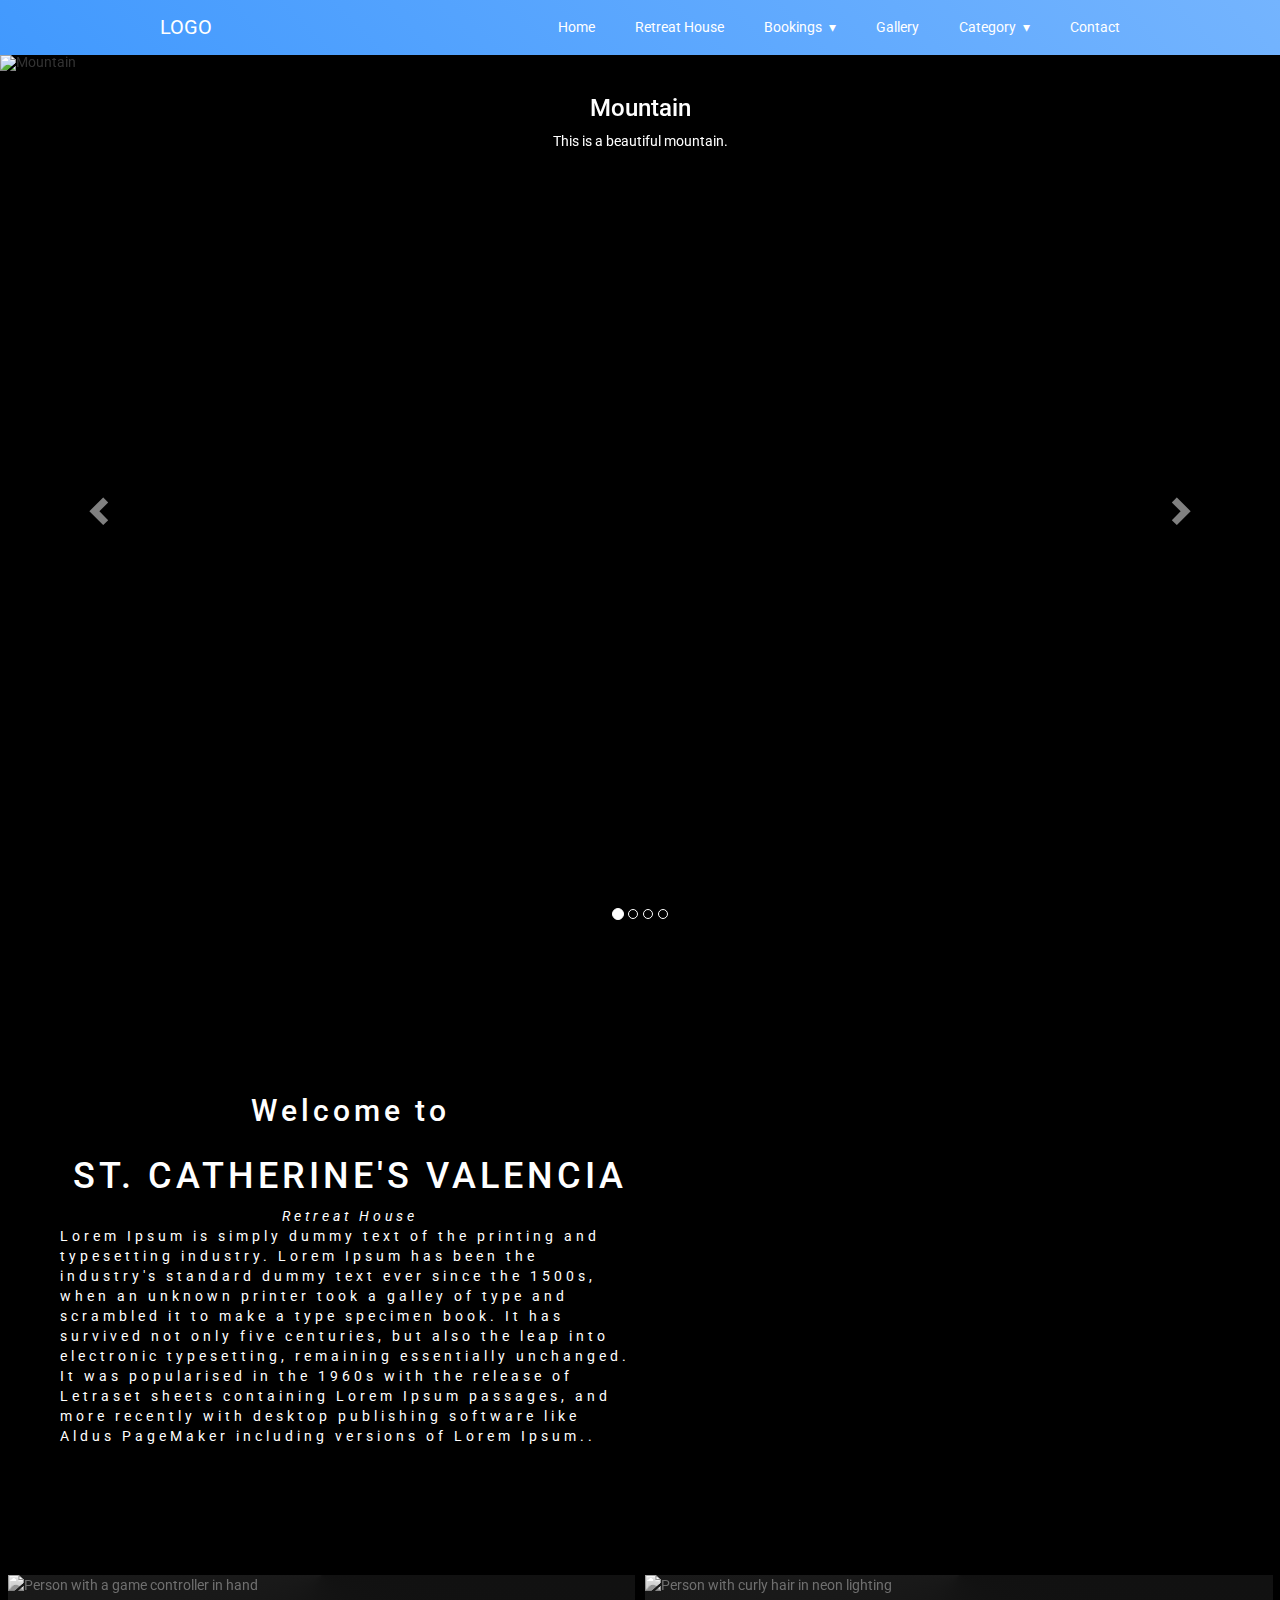
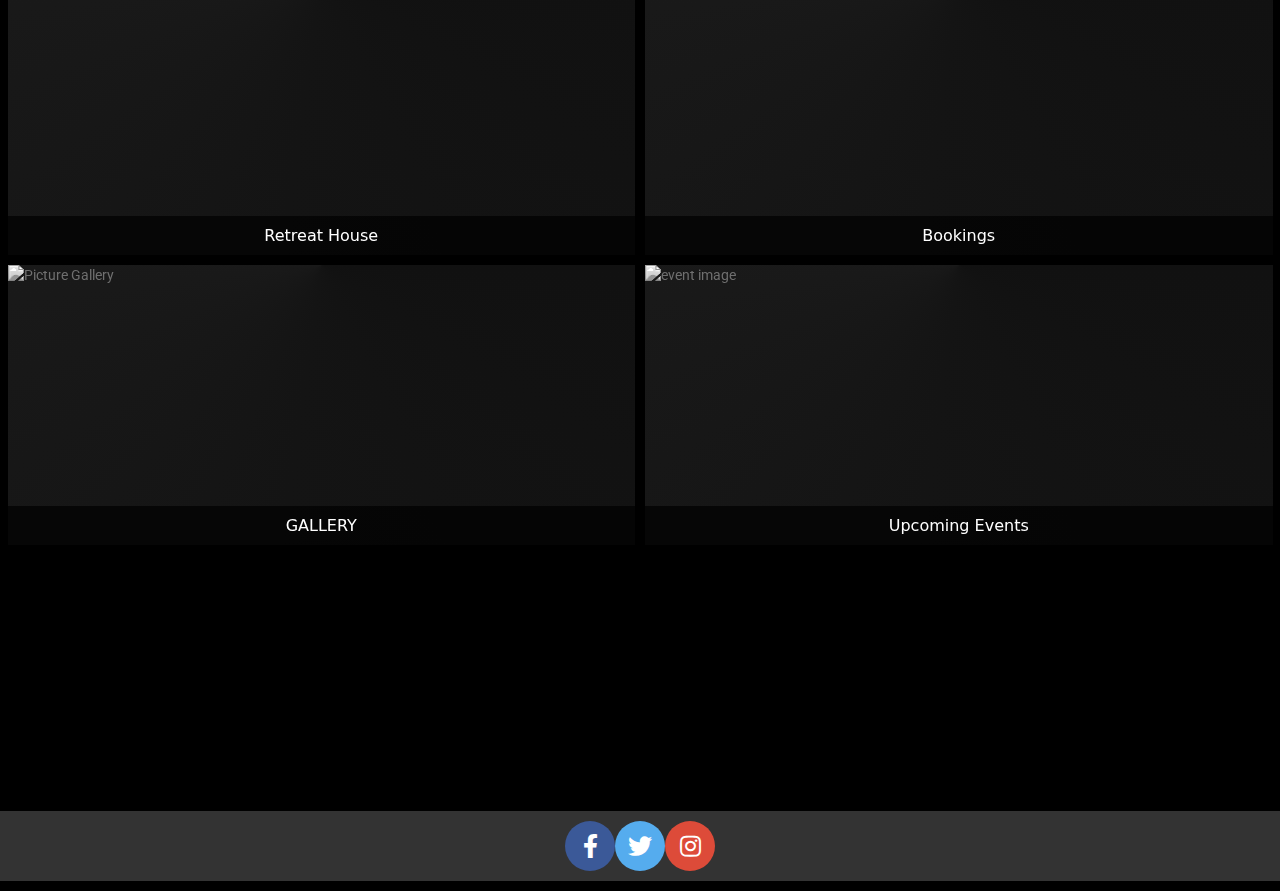
==== index.html @ b49c692a "Add files via upload" ====
<!DOCTYPE html>
<html lang="en">
<head>
    <meta charset="UTF-8">
    <meta name="viewport" content="width=device-width, initial-scale=1.0">
	<title>Photo Slide Show</title>
	<link rel="stylesheet" href="https://maxcdn.bootstrapcdn.com/bootstrap/3.3.7/css/bootstrap.min.css">
	<script src="https://ajax.googleapis.com/ajax/libs/jquery/3.1.1/jquery.min.js"></script>
	<script src="https://maxcdn.bootstrapcdn.com/bootstrap/3.3.7/js/bootstrap.min.js"></script>
	<link href="https://cdnjs.cloudflare.com/ajax/libs/font-awesome/6.2.0/css/all.min.css" rel="stylesheet">
	<link rel="stylesheet" href="https://cdnjs.cloudflare.com/ajax/libs/font-awesome/5.15.3/css/all.min.css">
	<script src="https://d3e54v103j8qbb.cloudfront.net/js/jquery-3.5.1.min.dc5e7f18c8.js?site=5ae23342fb799b82a928a062" type="text/javascript" integrity="sha256-9/aliU8dGd2tb6OSsuzixeV4y/faTqgFtohetphbbj0=" crossorigin="anonymous"></script>
	<link href="css/nav.css" rel="stylesheet">
	<link href="css/card.css" rel="stylesheet">
	<script src="js/nav.js"></script>
<style>
	
/* Slide Show Styles */

.carousel-caption.text-top {
    top: 0;
    bottom: auto;
}
.carousel-slide {
  margin: auto;
}

.item {
  height: 100vh;
}

.item img {
  height: 100%!important;
  margin: auto;
}

.carousel-control {
  background: none!important;
}

.div-block.welcome {
  letter-spacing: 4px;
  margin-top: 10px;
  margin-bottom: 10px;
}

.welcome-to-point-radix {
  width: 700px;
  height: 600px;
  flex-direction: column;
  justify-content: center;
  align-items: center;
  padding-left: 60px;
  padding-right: 60px;
  display: flex;
}
.div-block {
  height: 600px;
  background-image: url("https://i.imgur.com/m2YPYrl.jpg");
  background-position: 50%;
  background-repeat: no-repeat;
  background-size: cover;
  color: white;
}

.section1 {
  height: auto;
}

.cheadings {
  color: #fff;
  text-align: left;
  letter-spacing: 2px;
  text-transform: uppercase;
  margin-top: 15px;
  font-family: Lato, sans-serif;
  font-size: 15px;
  font-weight: 700;
}

.fa-calendar-days, 
.fa-image,.fa-house {
  font-size: 60px;
  color: #fff;
}

.section3 {
  height: 300px;
  background-image: linear-gradient(rgba(52 240 92 / 86), #6fadaa), url("https://i.imgur.com/a10DYhZ.jpg");
  background-position: 0 0, 50% 58%;
  background-repeat: repeat, no-repeat;
  background-size: auto, cover;
  background-attachment: scroll, scroll;
  margin-bottom: 0;
  margin-left: 0;
  margin-right: 0;
  padding: 20px 20px 60px;
  display: inline-block;
}

.section3 .first{
   background-color: #456d51;
  background-image: linear-gradient(rgba(114, 173, 132, .64), #3c976b 99%), url("https://i.imgur.com/DMkb1DS.jpg");
  background-position: 0 0, 100% 66%;
  background-size: auto, cover;
  margin-bottom: 0;
  margin-right: 0;
  padding: 20px 20px 60px;
  font-size: 15px;
}

.section3.second {
   background-color: #456d51;
  background-image: linear-gradient(rgba(114, 173, 132, .64), #3c976b 99%), url("https://i.imgur.com/DMkb1DS.jpg");
  background-position: 0 0, 100% 66%;
  background-size: auto, cover;
  margin-bottom: 0;
  margin-right: 0;
  padding: 20px 20px 60px;
  font-size: 15px;
}

.section3-div.third {
  background-color: #456d51;
  background-image: linear-gradient(rgba(114, 173, 132, .64), #3c976b 99%), url("https://i.imgur.com/9gtHM3D.jpg");
  background-position: 0 0, 100% 66%;
  background-size: auto, cover;
  margin-bottom: 0;
  margin-right: 0;
  padding: 20px 20px 60px;
  font-size: 15px;
}

.section1 .columns {
    display: flex;
    flex-wrap: wrap;
}

.section1 .column {
    flex-basis: 33.33%;
    padding: 0;
    box-sizing: border-box;
	margin-bottom: 10px;
}

.section-32 {
    background-color: #333;
    justify-content: center;
    align-items: center;
    margin-top: 10px;
    margin-bottom: 10px;
    padding-top: 10px;
    padding-bottom: 10px;
    display: flex;
    position: relative;
    overflow: visible;
}

.btn-floating {
  width: 50px;
  height: 50px;
  border-radius: 50%;
  display: flex;
  align-items: center;
  justify-content: center;
  color: #fff;	
}
.section-32 .btn-floating {
  text-decoration: none;
  cursor: pointer;
  font-size: 24px;
}

body{
background-color: black;
}
	</style>
</head>
<body>
<section class="navigation">
  <div class="nav-container">
    <div class="brand">
      <a href="#!">Logo</a>
    </div>
    <nav>
      <div class="nav-mobile"><a id="navbar-toggle" href="#"><span></span></a></div>
      <ul class="nav-list">
        <li>
          <a href="#">Home</a>
        </li>
        <li>
          <a href="#">Retreat House</a>
        </li>
        <li>
          <a href="#">Bookings</a>
          <ul class="navbar-dropdown">
            <li>
              <a href="#">Sass</a>
            </li>
            <li>
              <a href="#">Less</a>
            </li>
            <li>
              <a href="#">Stylus</a>
            </li>
          </ul>
        </li>
        <li>
          <a href="#">Gallery</a>
        </li>
        <li>
          <a href="#">Category</a>
          <ul class="navbar-dropdown">
            <li>
              <a href="#">Sass</a>
            </li>
            <li>
              <a href="#">Less</a>
            </li>
            <li>
              <a href="#">Stylus</a>
            </li>
          </ul>
        </li>
        <li>
          <a href="#!">Contact</a>
        </li>
      </ul>
    </nav>
  </div>
</section>
<div id="Carousel" class="carousel slide" data-ride="carousel">
    <!-- Indicators -->
    <ol class="carousel-indicators">
        <li data-target="#Carousel" data-slide-to="0" class="active"></li>
        <li data-target="#Carousel" data-slide-to="1"></li>
        <li data-target="#Carousel" data-slide-to="2"></li>
        <li data-target="#Carousel" data-slide-to="3"></li>
    </ol>

    <!-- Wrapper for slides -->
    <div class="carousel-inner" role="listbox">   
        <div class="item active">
            <div class="carousel-caption text-top">
                <h3>Mountain</h3>
                <p>This is a beautiful mountain.</p>
            </div>
            <img src="https://i.imgur.com/jwxMT2H.jpg" alt="Mountain">
        </div>
        <div class="item">
            <div class="carousel-caption text-top">
                <h3>Beach</h3>
                <p>This is a stunning beach.</p>
            </div>
            <img src="https://i.imgur.com/oor3wBP.jpg" alt="Beach">
        </div>
        <div class="item">
            <div class="carousel-caption text-top">
                <h3>Dew</h3>
                <p>This is a refreshing dew.</p>
            </div>
            <img src="https://i.imgur.com/fqukFpF.jpg" alt="Dew">
        </div>
        <div class="item">
            <div class="carousel-caption text-top">
                <h3>Road</h3>
                <p>This is a winding road.</p>
            </div>
            <img src="https://i.imgur.com/4ncdrUJ.jpg" alt="Road">
        </div>
    </div>

    <!-- Left and right controls -->
    <a class="left carousel-control" href="#Carousel" role="button" data-slide="prev">
        <span class="glyphicon glyphicon-chevron-left" aria-hidden="true"></span>
        <span class="sr-only">Previous</span>
    </a>
    <a class="right carousel-control" href="#Carousel" role="button" data-slide="next">
        <span class="glyphicon glyphicon-chevron-right" aria-hidden="true"></span>
        <span class="sr-only">Next</span>
    </a>
</div>
		       <div id="Welcome" class="welcome">
            <div class="div-block welcome">
                <div class="welcome-to-point-radix">
                    <h2 class="heading-13">Welcome to</h2>
                    <h1 class="heading-14">ST. CATHERINE'S VALENCIA</h1>
                    <em class="emphasized-text">Retreat House</em>
                    <div class="w-container">
                        <p class="small-text">Lorem Ipsum is simply dummy text of the printing and typesetting industry. Lorem Ipsum has been the industry's standard dummy text ever since the 1500s, when an unknown printer took a galley of type and scrambled it to make a type specimen book. It has survived not only five centuries, but also the leap into electronic typesetting, remaining essentially unchanged. It was popularised in the 1960s with the release of Letraset sheets containing Lorem Ipsum passages, and more recently with desktop publishing software like Aldus PageMaker including versions of Lorem Ipsum..</p>
                    </div>
                </div>
            </div>
        </div>
		 <section class="section">
      <div class="cards">
        <a href="#" class="card card-1">
          <figure class="visual">
            <img
              class="card-img"
              src="https://raw.githubusercontent.com/mobalti/ui/main/cards-01/images/img-1.avif"
              alt="Person with a game controller in hand"
            />
            <figcaption class="figcaption">Retreat House</figcaption>

          </figure>
        </a>
        <a href="#" class="card card-2">
          <figure class="visual">
            <img
              class="card-img"
              src="https://raw.githubusercontent.com/mobalti/ui/main/cards-01/images/img-2.avif"
              alt="Person with curly hair in neon lighting"
            />
            <figcaption class="figcaption">Bookings</figcaption>
          </figure>
        </a>
        <a href="#" class="card card-3">
          <figure class="visual">
            <img
              class="card-img"
              src="https://i.imgur.com/DAqJafo.jpeg"
              alt="Picture Gallery"
            />
            <figcaption class="figcaption">GALLERY</figcaption>
          </figure>
        </a>
        <a href="#" class="card card-4">
          <figure class="visual">
            <img
              class="card-img"
              src="https://i.imgur.com/iLhWvst.jpeg"
              alt="event image"
            />
            <figcaption class="figcaption">Upcoming Events</figcaption>
          </figure>
        </a>
      </div>
    </section>
</body>
<footer>
    <div class="section-32">
        <a class="btn text-white btn-floating m-1" style="background-color: #3b5998;" href="https://www.facebook.com/" role="button">
            <i class="fab fa-facebook-f"></i>
        </a>
        <a class="btn textwhite btn-floating m-1" style="background-color: #55acee;" href="https://twitter.com/?lang=en" role="button">
            <i class="fab fa-twitter"></i>
        </a>
        <a class="btn text-white btn-floating m-1" style="background-color: #dd4b39;" href="https://www.instagram.com/" role="button">
            <i class="fab fa-instagram"></i>
        </a>
    </div>
</footer>
</html>
---- css/nav.css ----
@import url('https://fonts.googleapis.com/css?family=Roboto');
body{
    margin: 0;
     padding: 0;
     font-family: 'Roboto', sans-serif;
}
 .navigation {
     height: 55px;
     background: linear-gradient(45deg, #4199fe, #74b4fe);
}
 .brand {
     position: absolute;
     padding-left: 20px;
     float: left;
     line-height: 55px;
     text-transform: uppercase;
     font-size: 1.4em;
}
 .brand a, .brand a:visited {
     color: #ffffff;
     text-decoration: none;
}
 .nav-container {
     max-width: 1000px;
     margin: 0 auto;
}
 nav {
     float: right;
}
 nav ul {
     list-style: none;
     margin: 0;
     padding: 0;
}
 nav ul li {
     float: left;
     position: relative;
}
 nav ul li a,nav ul li a:visited {
     display: block;
     padding: 0 20px;
     line-height: 55px;
     color: #fff;
     background: #262626 ;
     text-decoration: none;
}
 nav ul li a{
     background: transparent;
     color: #FFF;
}
 nav ul li a:hover, nav ul li a:visited:hover {
     background: #2581DC;
     color: #ffffff;
	 text-decoration: none;
}
 .navbar-dropdown li a{
     background: #2581DC;
}
 nav ul li a:not(:only-child):after, nav ul li a:visited:not(:only-child):after {
     padding-left: 4px;
     content: ' \025BE';
}
 nav ul li ul li {
     min-width: 190px;
}
 nav ul li ul li a {
     padding: 15px;
     line-height: 20px;
}
 .navbar-dropdown {
     position: absolute;
     display: none;
     z-index: 1;
     background: #fff;
     box-shadow: 0 0 35px 0 rgba(0,0,0,0.25);
}
/* Mobile navigation */
 .nav-mobile {
     display: none;
     position: absolute;
     top: 0;
     right: 0;
     background: transparent;
     height: 55px;
     width: 70px;
}
 @media only screen and (max-width: 800px) {
     .nav-mobile {
         display: block;
    }
     nav {
         width: 100%;
         padding: 55px 0 15px;
    }
     nav ul {
         display: none;
    }
     nav ul li {
         float: none;
    }
     nav ul li a {
         padding: 15px;
         line-height: 20px;
         background: #262626;
    }
     nav ul li ul li a {
         padding-left: 30px;
    }
     .navbar-dropdown {
         position: static;
}
 @media screen and (min-width:800px) {
     .nav-list {
         display: block !important;
    }
}
 #navbar-toggle {
     position: absolute;
     left: 18px;
     top: 15px;
     cursor: pointer;
     padding: 10px 35px 16px 0px;
}
 #navbar-toggle span, #navbar-toggle span:before, #navbar-toggle span:after {
     cursor: pointer;
     border-radius: 1px;
     height: 3px;
     width: 30px;
     background: #ffffff;
     position: absolute;
     display: block;
     content: '';
     transition: all 300ms ease-in-out;
}
 #navbar-toggle span:before {
     top: -10px;
}
 #navbar-toggle span:after {
     bottom: -10px;
}
 #navbar-toggle.active span {
     background-color: transparent;
}
 #navbar-toggle.active span:before, #navbar-toggle.active span:after {
     top: 0;
}
 #navbar-toggle.active span:before {
     transform: rotate(45deg);
}
 #navbar-toggle.active span:after {
     transform: rotate(-45deg);
}
---- css/card.css ----
@layer reset {
  *,
  ::before,
  ::after {
    box-sizing: border-box;
  }

  :where(:not(dialog)) {
    margin: 0;
  }
}

@layer demo {
  :root {
    color-scheme: dark;
    --nav-block-size: 74px;
  }
}

@layer components.navbar {
  .navbar {
    background-color: black;
    block-size: var(--nav-block-size);
    display: grid;
    gap: 1rem;
    grid-auto-flow: column;
    inset-block-start: 0;
    justify-content: space-between;
    padding-inline: 0.75rem;
    place-items: center;
    position: sticky;
    z-index: 10;
  }

  .nav-actions {
    display: grid;
    gap: 1rem;
    grid-auto-flow: column;
    place-items: center;
  }

  .nav-link {
    color: white;
    text-decoration: none;
    font: 500 0.875rem/1.25rem system-ui, sans-serif;
  }


  .search-wrap {
    display: grid;
    grid-auto-flow: column;
    place-items: center;
    gap: 0.25rem;
  }



  .search-btn {
    color: white;
    inline-size: 1.5rem;
    block-size: 1.5rem;
    padding: 2px;
    margin: 0;
    cursor: pointer;
    background-color: inherit;
    border: none;
  }

  .search-input {
    border: none;
    background-color: inherit;
    border-block-end: 1px solid currentColor;
    color: white;
    padding-block: 0.25rem;
    min-inline-size: 5ch;
    inline-size: 100%;
    font: 500 0.875rem/1.25rem system-ui, sans-serif;

    &::placeholder {
      color: white;
    }

    &:focus {
      outline: none;
    }
  }

  .cart {
    display: grid;
    grid-auto-flow: column;
    place-items: center;
    gap: 2px;
  }

  .cart-icon-wrapper {
    padding: 2px;
    inline-size: 1.5rem;
    block-size: 1.5rem;
  }

  .nav-icon-svg {
    block-size: auto;
    display: block;
    max-inline-size: 100%;
  }
}

@layer components.collections {
  .section {
    background-color: black;
    display: grid;
    inline-size: 100%;
    min-block-size: max(600px, calc(100dvb - var(--nav-block-size)));
    padding-block-end: 0.75rem;
    padding-inline: 0.75rem;
    place-items: center;
    position: relative;
  }

  .cards {
    background-color: black;
    block-size: 100%;
    display: grid;
    gap: 1rem;
    inline-size: 100%;

    @media (width > 1024px) {
      grid-template-columns: 1fr 1fr;
    }
  }

  .card {
    container-type: size;
    inline-size: 100%;
    block-size: 100%;
    text-decoration: none;
    min-block-size: 280px;
    position: relative;

    &:hover::after {
      opacity: 1;
    }

    &::after {
      content: '';
      display: block;
      inset: 0;
      mix-blend-mode: multiply;
      opacity: 0;
      position: absolute;
      transition: opacity 0.2s ease;
    }
  }

  .card-1::after {
    background-color: hsl(343, 98%, 52%);
  }

  .card-2::after {
    background-color: hsl(199, 100%, 38%);
  }

  .card-3::after {
    background-color: hsl(7deg 82.6% 44.65%)
  }

  .card-4::after {
    background-color: hsl(49, 83%, 69%);
  }

  .visual {
    background-color: black;
    block-size: 100%;
    display: grid;
    inline-size: 100%;
    overflow: hidden;
    place-items: center;

    >* {
      grid-area: 1/1;
    }
  }

  .card-img {
    block-size: 100cqb;
    inline-size: 100cqi;
    border-radius: inherit;
    display: block;
    background: conic-gradient(from 90deg at 50% 0%, #111, 50%, #222, #111);
    filter: grayscale();
    object-fit: cover;
  }

  .figcaption {
    z-index: 2;
    color: white;
    font: 400 8cqi / normal system-ui, sans-serif;
  }
}


.figcaption {
  position: absolute;
  bottom: 0;
  left: 0;
  width: 100%;
  padding: 10px;
  background-color: rgba(0, 0, 0, 0.7);
  color: white;
  font-size: 16px;
  text-align: center;
}
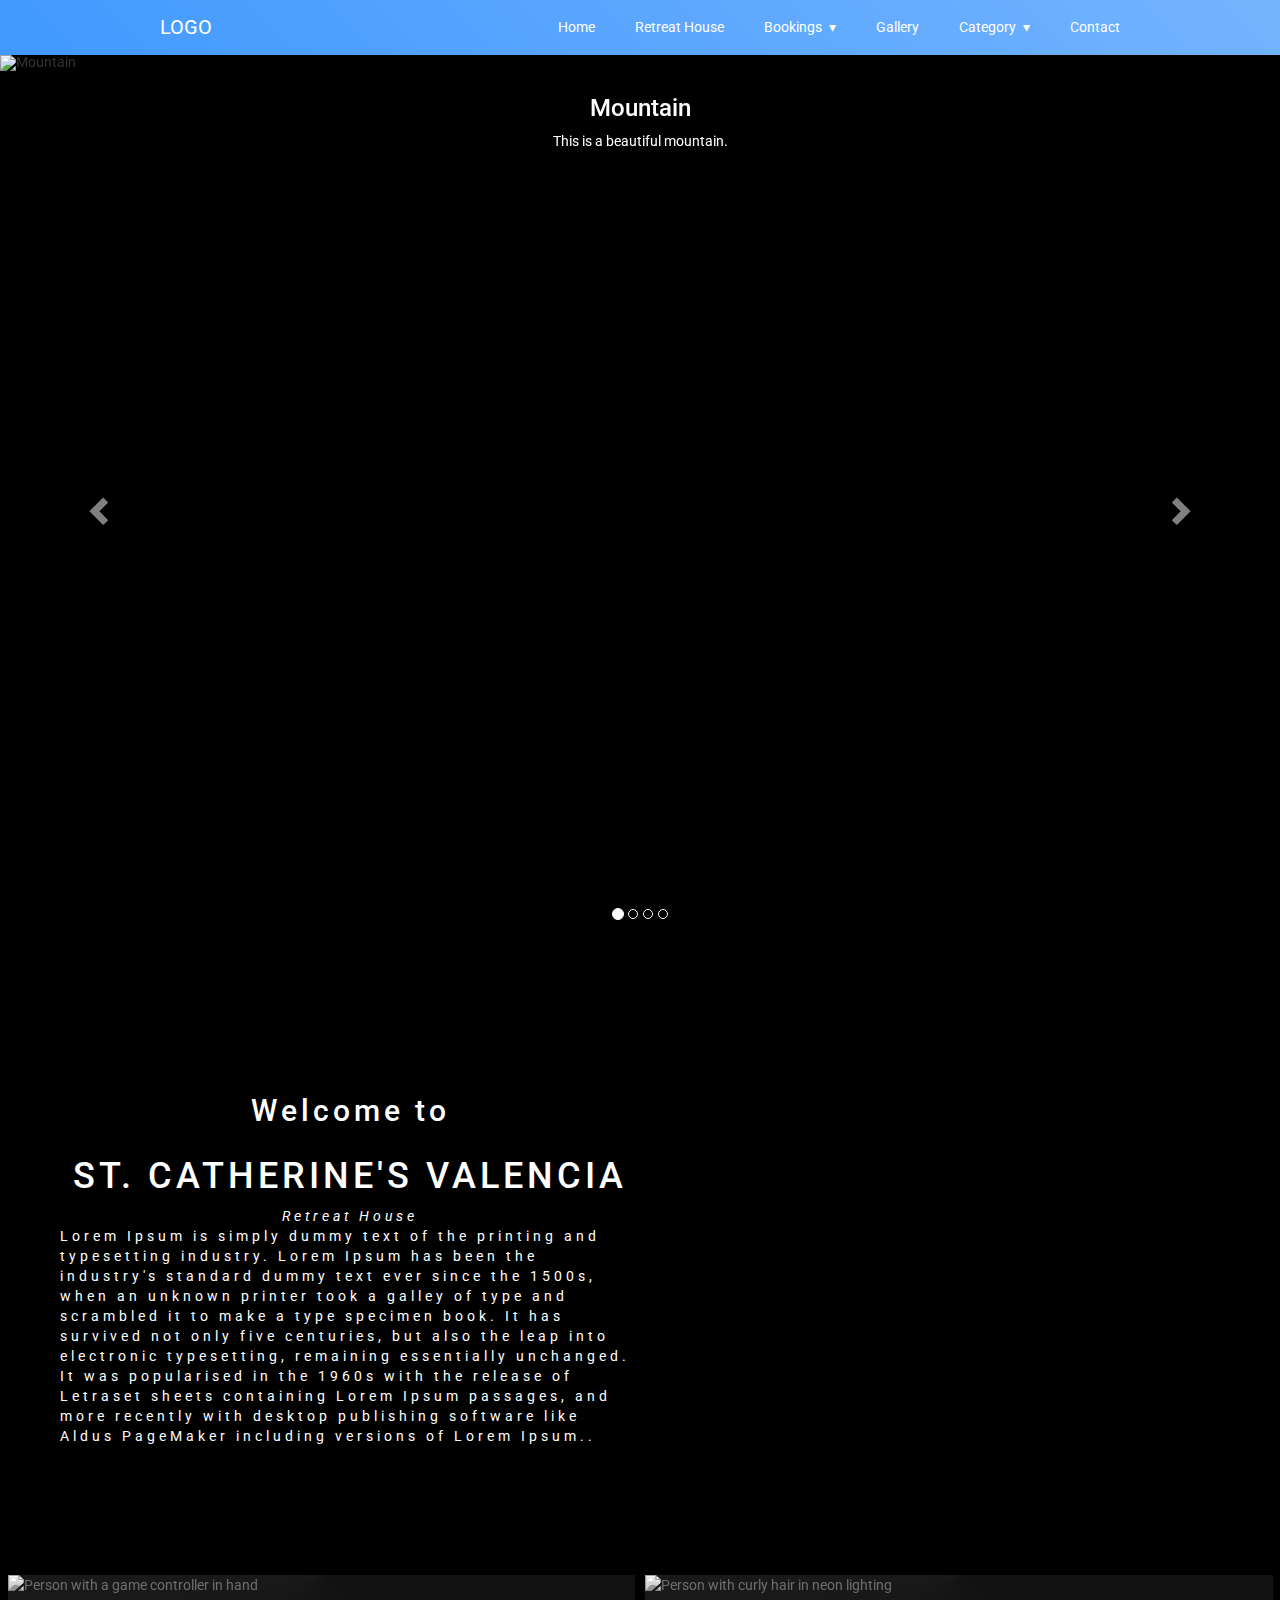
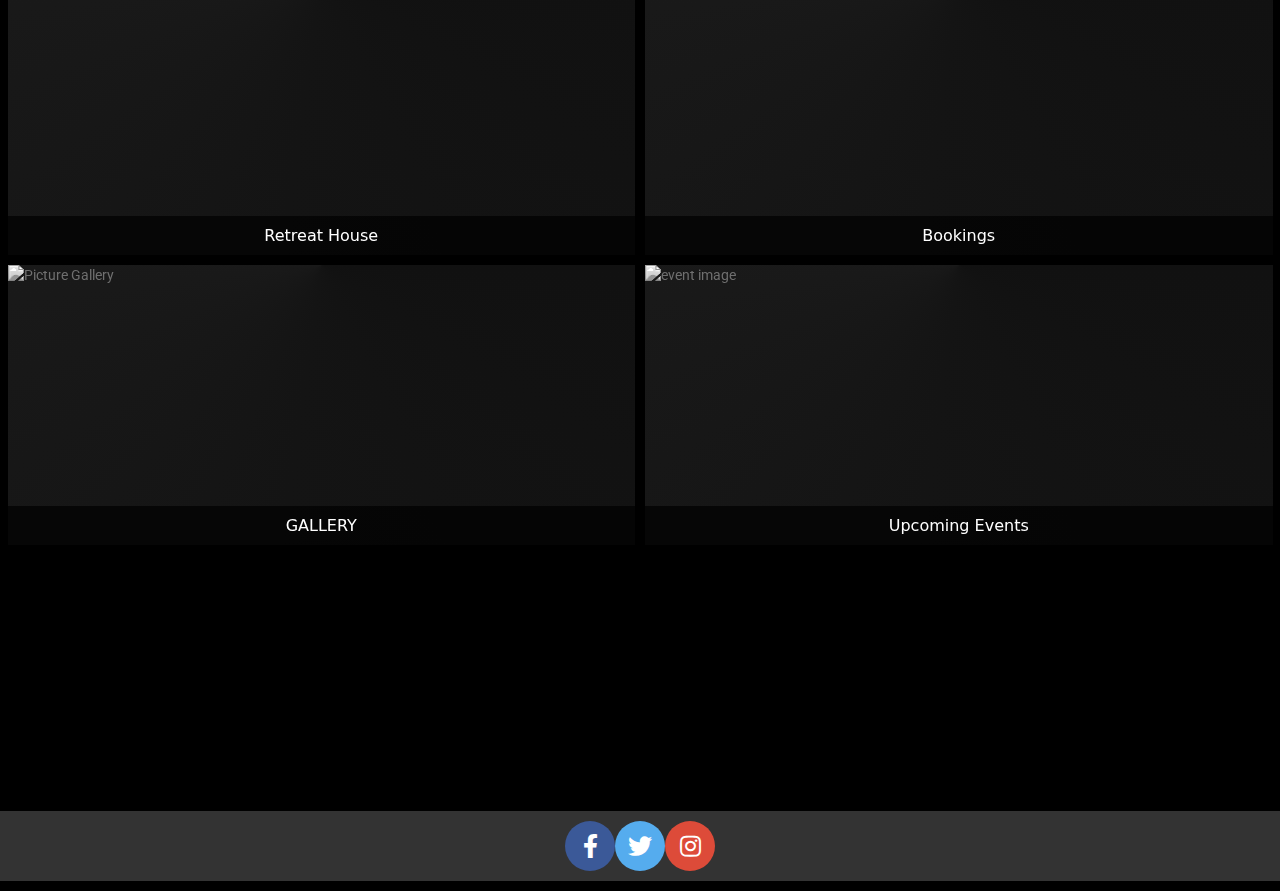
==== commit 88ba55d8: "Update index.html" ====
--- a/index.html
+++ b/index.html
@@ -186,7 +186,7 @@
       <div class="nav-mobile"><a id="navbar-toggle" href="#"><span></span></a></div>
       <ul class="nav-list">
         <li>
-          <a href="#">Home</a>
+          <a href="index.html">Home</a>
         </li>
         <li>
           <a href="#">Retreat House</a>
@@ -206,7 +206,7 @@
           </ul>
         </li>
         <li>
-          <a href="#">Gallery</a>
+          <a href="gallery.html">Gallery</a>
         </li>
         <li>
           <a href="#">Category</a>
@@ -223,7 +223,7 @@
           </ul>
         </li>
         <li>
-          <a href="#!">Contact</a>
+          <a href="contact.html">Contact</a>
         </li>
       </ul>
     </nav>
@@ -351,4 +351,4 @@
         </a>
     </div>
 </footer>
-</html>+</html>
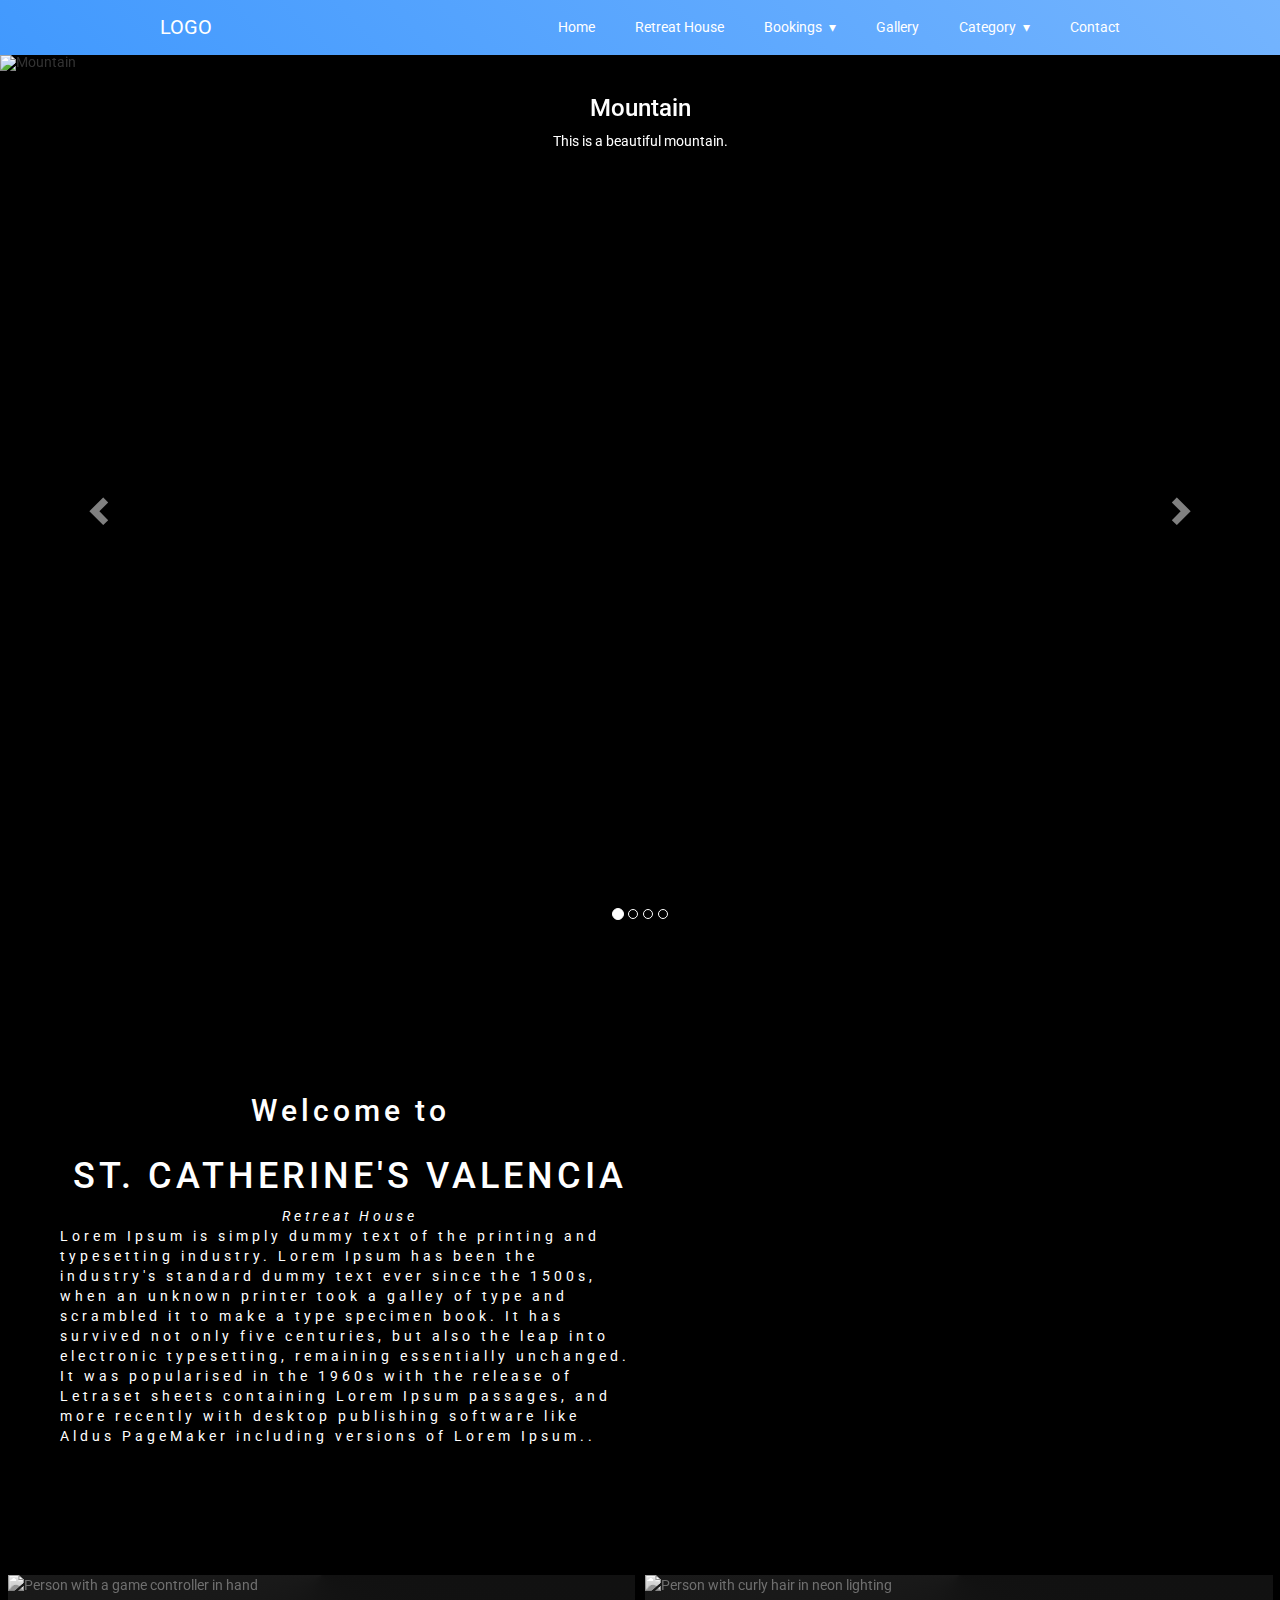
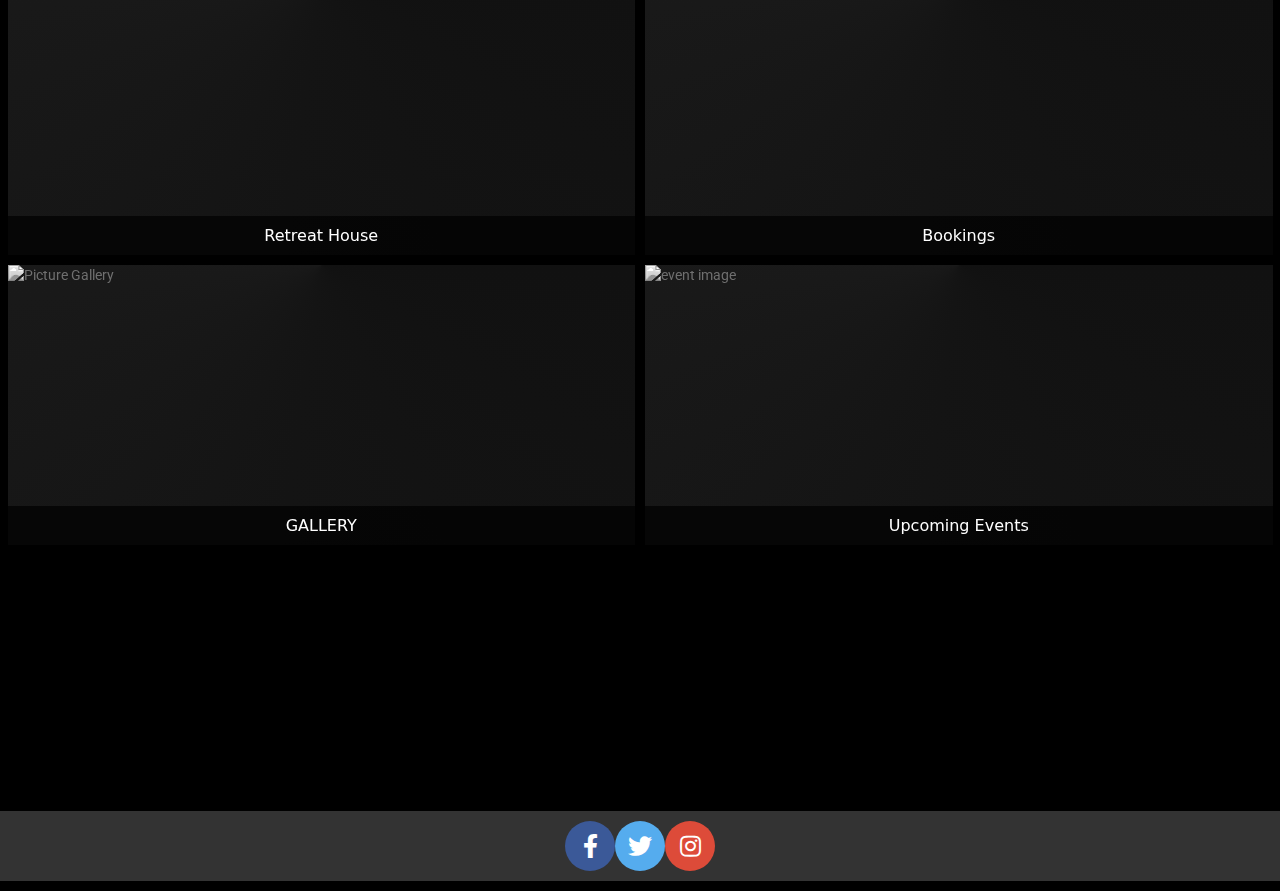
==== commit 088acb35: "Add files via upload" ====
--- a/index.html
+++ b/index.html
@@ -189,10 +189,10 @@
           <a href="index.html">Home</a>
         </li>
         <li>
-          <a href="#">Retreat House</a>
-        </li>
-        <li>
-          <a href="#">Bookings</a>
+          <a href="house.html">Retreat House</a>
+        </li>
+        <li>
+          <a href="calendar.html">Bookings</a>
           <ul class="navbar-dropdown">
             <li>
               <a href="#">Sass</a>
